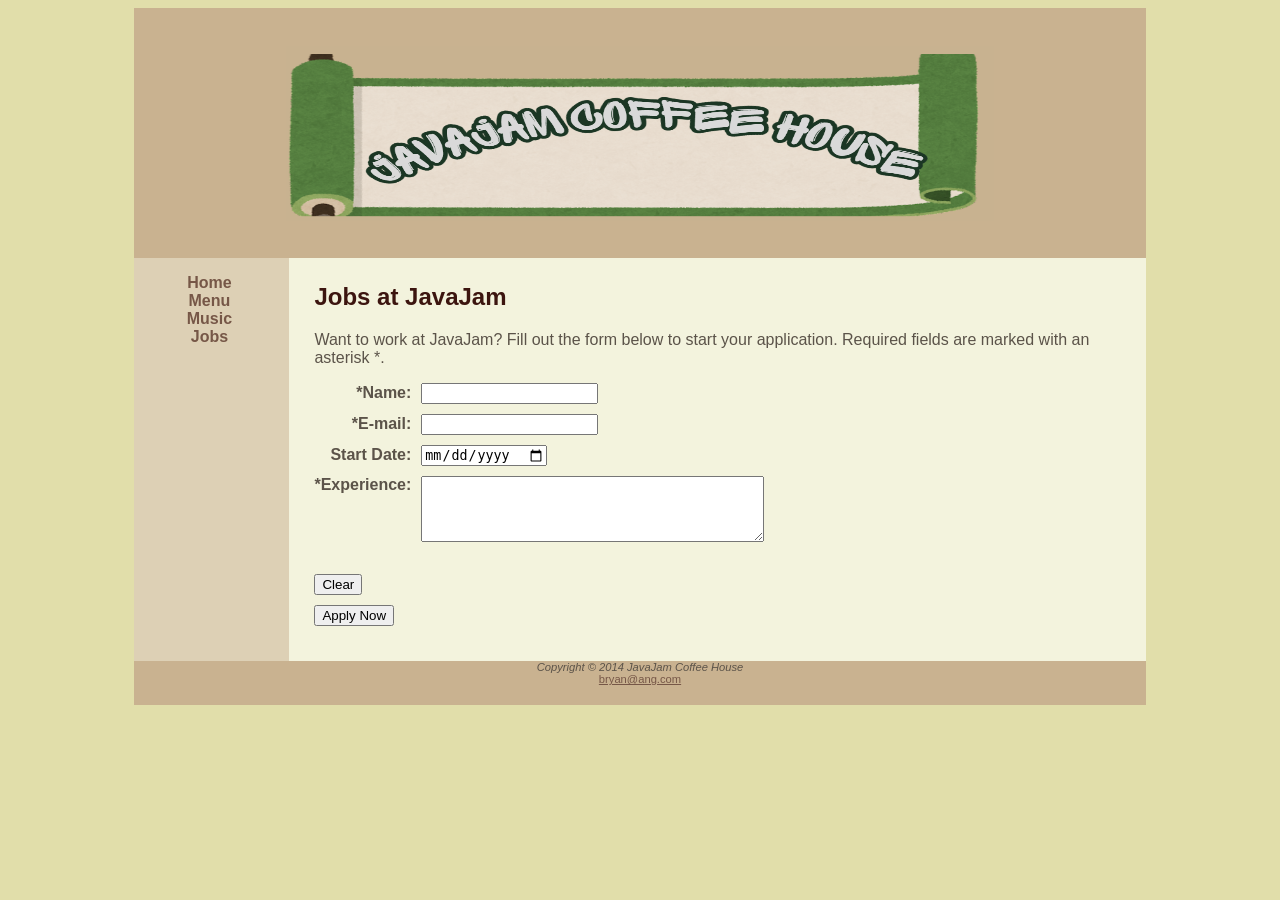
==== jobs.html @ 69bc69bb "Uploaded Case Study 4" ====
<!DOCTYPE html>
<html lang="en">
<head>
    <title>JavaJam Coffee House - Jobs</title>
    <link rel="stylesheet" href="Assets/style.css">
    <script type="text/javascript" src="formvalidation.js"></script>
</head>
<body>
<div id="wrapper">
    <header></header>

    <div id="leftcolumn">
        <nav>
            <ul>
                <li><a href="index.html">Home</a></li>
                <li><a href="menu.html">Menu</a></li>
                <li><a href="musics.html">Music</a></li>
                <li><a href="jobs.html">Jobs</a></li>
            </ul>
        </nav>
    </div>

    <div id="rightcolumn">
        <h2>Jobs at JavaJam</h2>

        <div class="content">
            <p>Want to work at JavaJam? Fill out the form below to start your application. Required fields are marked with an asterisk *.</p>

            <form id="jobForm" method="post" action="Assets/show_post.php">
                <p>
                    <label for="myName">*Name:</label>
                    <input type="text" name="myName" id="myName">
                </p>

                <p>
                    <label for="myEmail">*E-mail:</label>
                    <input type="text" name="myEmail" id="myEmail">
                </p>

                <p>
                    <label for="startDate">Start Date:</label>
                    <input type="date" name="startDate" id="startDate">
                </p>

                <p>
                    <label for="myExperience" style="vertical-align: top;">*Experience:</label>
                    <textarea name="myExperience" id="myExperience" rows="4" cols="40"></textarea>
                </p>

                <p>
                    <br>
                    <input type="reset" value="Clear"><br>
                    <input type="submit" value="Apply Now">
                </p>
            </form>
        </div>
    </div>

    <footer>
        <em>Copyright &copy; 2014 JavaJam Coffee House</em><br>
        <a href="mailto:bryan@ang.com">bryan@ang.com</a>
    </footer>
</div>
</body>
</html>
---- Assets/style.css ----
body {font-family:Verdana, Arial, sans-serif;
      color:#5b5349;
      background-color: #e1deaa;
}
#wrapper { background-color: #ddd0b5; 

           width: 80%;
		   margin: auto;
           min-width:800px;
} 
/* DO NOT COLOR*/
#leftcolumn { float: left;
	          width: 150px;
} 

#rightcolumn { margin-left: 155px;
               background-color: #F3F3DD;

			   padding: 5px 5px;
} 
header { background-color: #c9b290;

        font-size: 150%; 
        padding: 10px 10px 10px 155px;
		background-image: url(title.png); 
		background-repeat: no-repeat;
        background-size:70% 70%;
		height: 230px;
        background-position: center;
}



h2 { color: #3c150f; 
    padding-left: 20px;
     font-family: arial, sans-serif;
}
.content {padding: 0px 20px 20px 20px;
         align-items: center;

} 
#floatleft { margin: 0px 30px 0px 0px;
             float: left;
}

footer {font-size:70%;
         text-align: center;
		 clear: right;
         padding-bottom:20px;
         background-color: #c9b290;
}
nav ul { list-style-type: none; 
         padding: 0px ;
        text-align:center;
        }

nav a { text-decoration: none; 
        padding: 10px;
        font-weight: bold; 
        text-align:center;
    
    }

a:link{color:#765747}
a:visited{color:#b67f2d}
/*For Menu*/

table {
    width: 90%;
    margin: auto;
    border-collapse: collapse;
}

th, td {
    padding: 10px;
}

th {
    text-align: center;
    width: 30%;
}

tr:nth-of-type(odd) {
    background-color: #DCCFB4;
}

/* For the Job*/
form {
    display: table;
}

form p {
    display: table-row;
}

label {
    display: table-cell;
    padding-right: 10px;
    padding-bottom: 10px;
    text-align: right;
    font-weight: bold;
}

input, textarea {
    display: table-cell;
    margin-bottom: 10px;
}
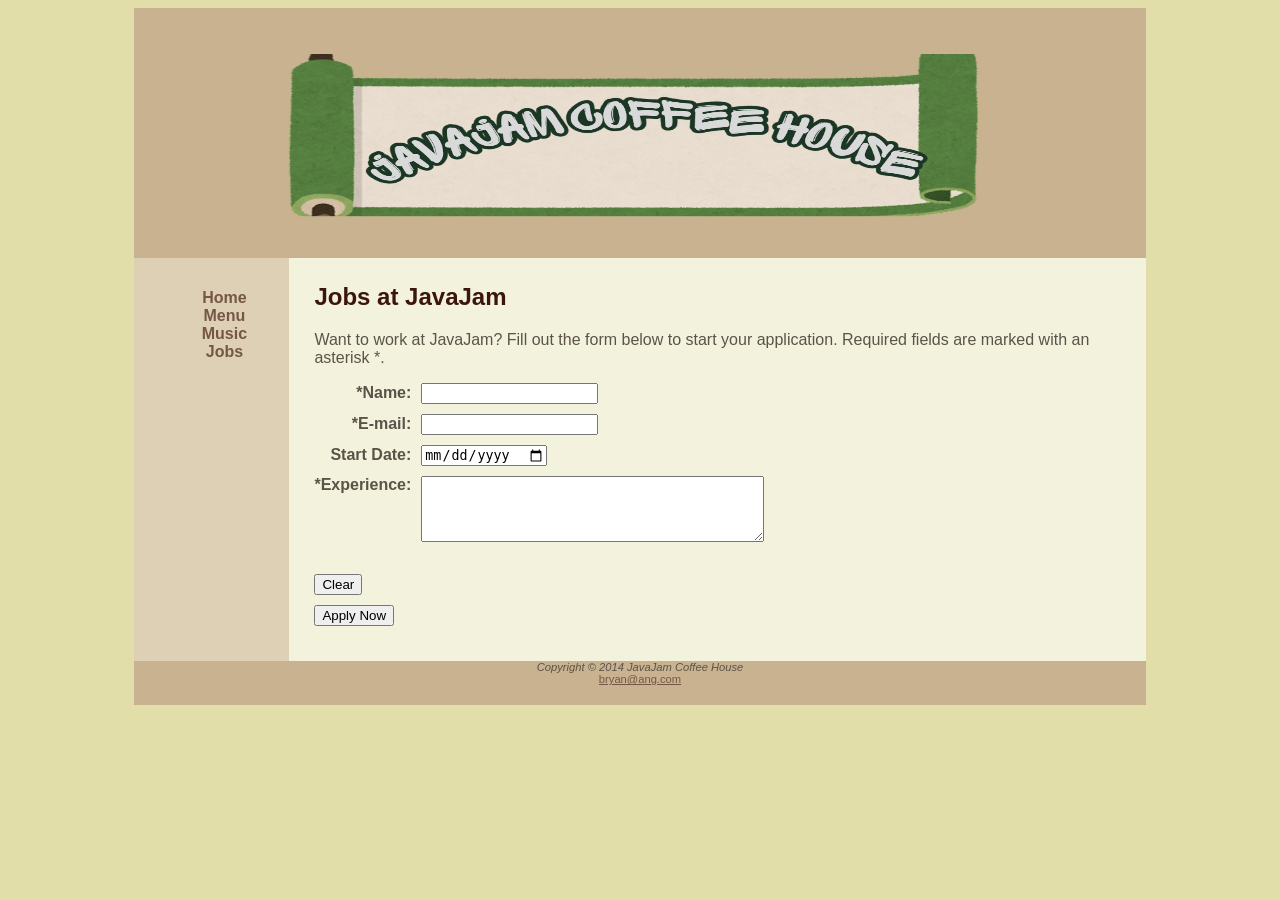
==== commit a7a63c0e: "Added admin page" ====
--- a/jobs.html
+++ b/jobs.html
@@ -13,7 +13,7 @@
         <nav>
             <ul>
                 <li><a href="index.html">Home</a></li>
-                <li><a href="menu.html">Menu</a></li>
+                <li><a href="menu.php">Menu</a></li>
                 <li><a href="musics.html">Music</a></li>
                 <li><a href="jobs.html">Jobs</a></li>
             </ul>
--- a/Assets/style.css
+++ b/Assets/style.css
@@ -11,6 +11,7 @@
 /* DO NOT COLOR*/
 #leftcolumn { float: left;
 	          width: 150px;
+              padding:15px;
 } 
 
 #rightcolumn { margin-left: 155px;
@@ -55,7 +56,7 @@
         }
 
 nav a { text-decoration: none; 
-        padding: 10px;
+        padding: 10px 15px;
         font-weight: bold; 
         text-align:center;
     
